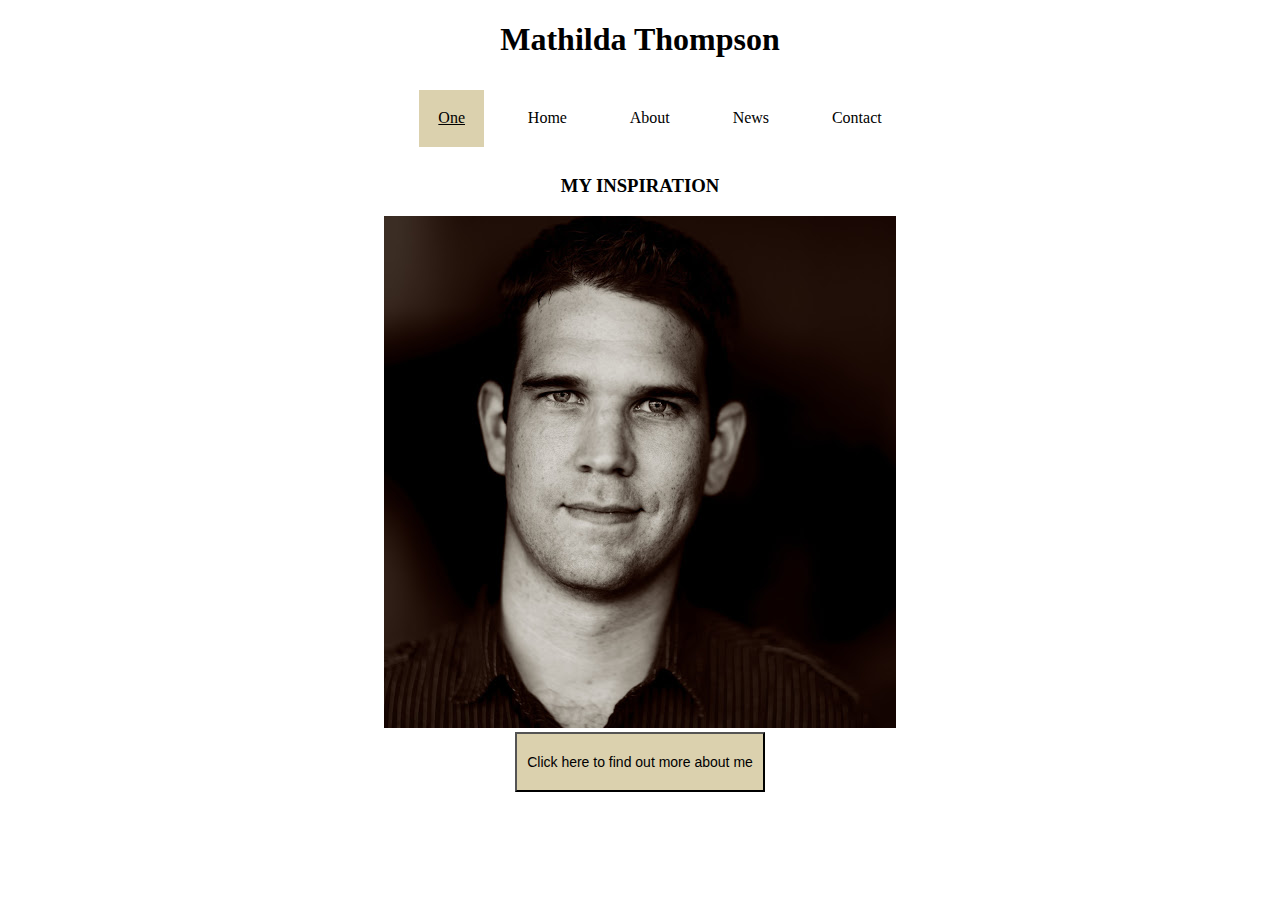
==== week_2/jQuery-class-practice 4/index.html @ 8ea71c53 "Added my teaching for april wdi" ====
<!DOCTYPE html>
<html lang="en">
<head>
	<meta charset="UTF-8">
	<title>My Portfolio Site</title>
	<link rel="stylesheet" href="css/style.css">
	<script src="jquery-1.11.0.js"></script>
	<script src="js/script.js"></script>
</head>
<body>
	<div id="container">
		<h1>Mathilda Thompson</h1>
		<header id="navigation">
			<ul>
				<li class="active">One</li>
				<li>Home</li>
				<li>About</li>
				<li>News</li>
				<li>Contact</li>
			</ul>
		</header>
		<h3>MY INSPIRATION</h3>
		<img class="picture" src="images/paulirish.jpg">
		<section class="no_js">
			<button id="helloButton">Click here to find out more about me</button>
			<p class="message">WARNING! JS is not enabled in the browser</p>
			<div class="hidden secret_message">
				<h1>Porfolio</h1>
				<h3>Project 1</h3>
				<p>This was a project I created to solve the temperature problem in the room</p>
				<a href="http://www.theguardian.com/uk">VIEW PROJECT</a>
				<h3>Project 2</h3>
				<p>This was a project I created to solve the temperature problem in the room</p>
				<a href="http://www.theguardian.com/uk">VIEW PROJECT</a>
				<h3>Project 3</h3>
				<p>This was a project I created to solve the temperature problem in the room</p>
				<a href="http://www.theguardian.com/uk">VIEW PROJECT</a>
			</div> 
		</section>
	</div>
</body>
</html>
---- week_2/jQuery-class-practice 4/css/style.css ----
/*Classes that you add and remove dynamically*/
.active{
  background-color:#DBD1AE;
  text-decoration: underline;
}

#container {
  width:80%;
  margin:0 auto;
  text-align: center;
}

button {
  padding: 20px 10px;
  background-color: #DBD1AE;
  font-size: 14px;
}

/*#container h1, #container h3, #container img {
  text-align: center;
}*/

ul {
  text-align: center;
}

li{
	text-decoration: none;
	display: inline-block;
	margin:10px;
  padding:2%;
}

.no_js #helloButton{
	display:none;
}

.hidden{
	display:none;
}

.secret_message{
	border:1px dashed green;
	background-color:pink;
}
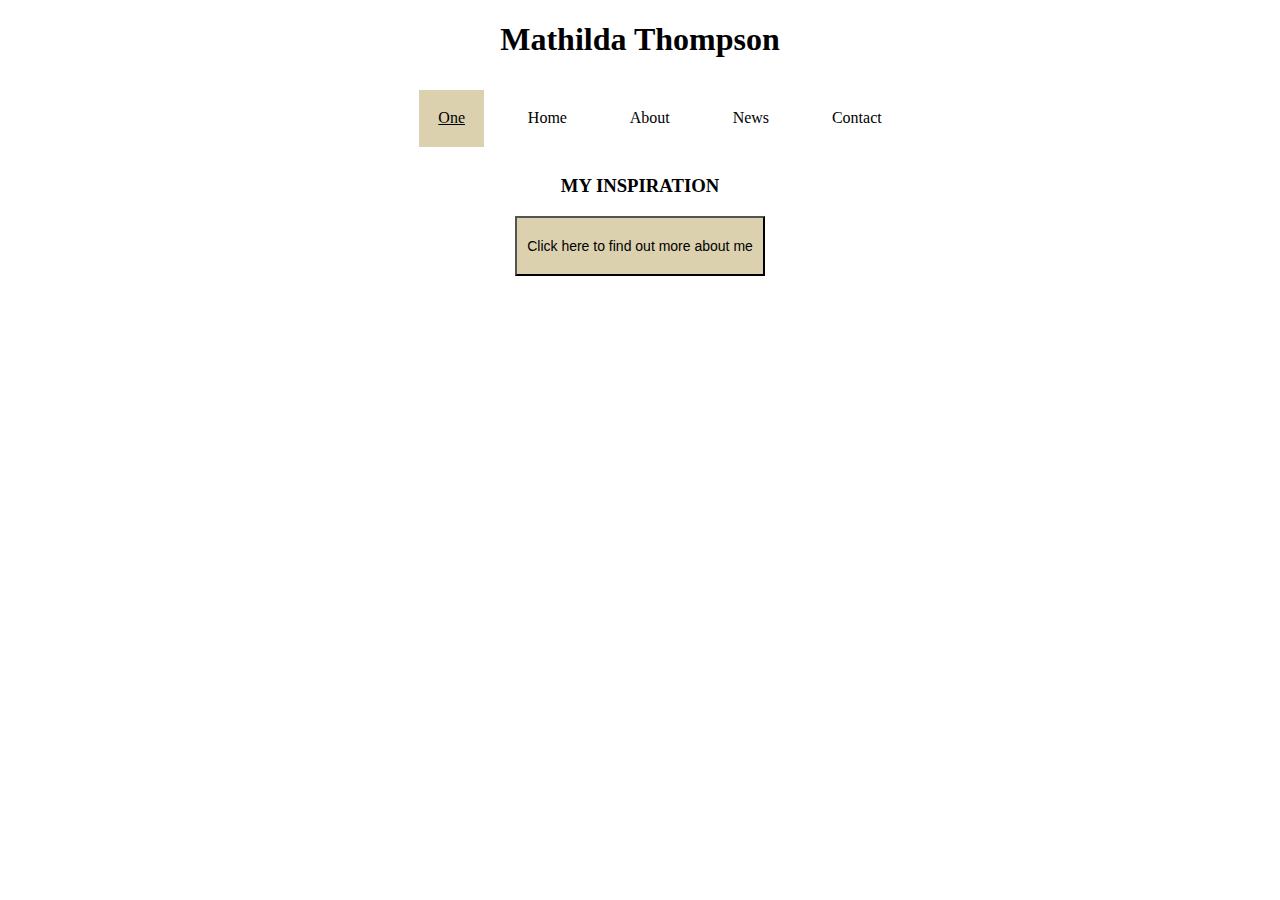
==== commit 4ed83485: "Added my jQuery lesson" ====
--- a/week_2/jQuery-class-practice 4/index.html
+++ b/week_2/jQuery-class-practice 4/index.html
@@ -4,8 +4,6 @@
 	<meta charset="UTF-8">
 	<title>My Portfolio Site</title>
 	<link rel="stylesheet" href="css/style.css">
-	<script src="jquery-1.11.0.js"></script>
-	<script src="js/script.js"></script>
 </head>
 <body>
 	<div id="container">
@@ -20,7 +18,7 @@
 			</ul>
 		</header>
 		<h3>MY INSPIRATION</h3>
-		<img class="picture" src="images/paulirish.jpg">
+		<!-- <img class="picture" src="images/paulirish.jpg"> -->
 		<section class="no_js">
 			<button id="helloButton">Click here to find out more about me</button>
 			<p class="message">WARNING! JS is not enabled in the browser</p>
@@ -38,5 +36,7 @@
 			</div> 
 		</section>
 	</div>
+	<script src="jquery-1.11.0.js"></script>
+	<script src="js/script.js"></script>
 </body>
 </html>